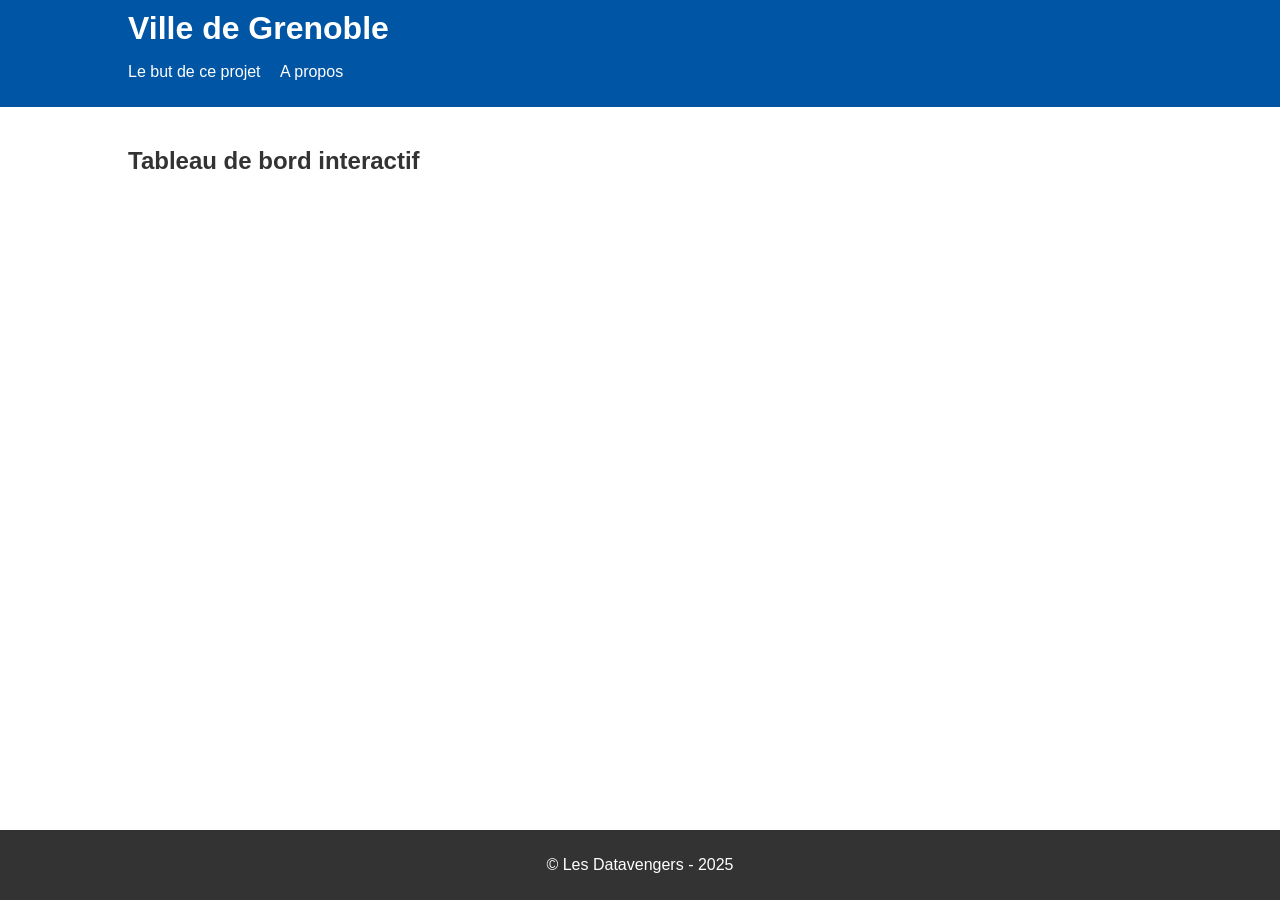
==== index.html @ e3bc82d9 "modif" ====
<!DOCTYPE html>
<html lang="fr">
<head>
    <meta charset="UTF-8">
    <title>Tableau de bord - Ville de Grenoble</title>
    <link rel="stylesheet" href="styles.css">
    <!-- Intégration de l'API d'intégration de Tableau -->
    <script type="text/javascript" src="https://public.tableau.com/javascripts/api/tableau.embedding.3.latest.min.js"></script>
</head>
<body>
    <header>
        <div class="container">
            <h1>Ville de Grenoble</h1>
            <nav>
                <ul>
                    <li><a href="#">Le but de ce projet</a></li>
                    <li><a href="#">A propos</a></li>
                </ul>
            </nav>
        </div>
    </header>
    <main>
        <div class="container">
            <h2>Tableau de bord interactif</h2>
            <!-- Conteneur pour le tableau de bord Tableau -->
            <div id="tableauViz"></div>
        </div>
    </main>
    <footer>
        <div class="container">
            <p>&copy; Les Datavengers - 2025</p>
        </div>
    </footer>

    <script type="text/javascript">
        // URL du tableau de bord publié sur Tableau Public ou votre serveur Tableau
        var tableauUrl = "URL_DU_TABLEAU_DE_BORD";

        var options = {
            hideTabs: true,
            hideToolbar: true,
            width: "100%",
            height: "600px"
        };

        var vizContainer = document.getElementById("tableauViz");
        var viz = new tableau.Viz(vizContainer, tableauUrl, options);
    </script>
</body>
</html>
---- styles.css ----
body {
    font-family: Arial, sans-serif; /* Remplacez par la police utilisée sur le site de Grenoble */
    margin: 0;
    padding: 0;
    color: #333;
}

header {
    background-color: #0055A4; /* Couleur principale du site de Grenoble */
    color: #fff;
    padding: 10px 0;
}

.container {
    width: 80%;
    margin: 0 auto;
}

h1 {
    margin: 0;
    font-size: 2em;
}

nav ul {
    list-style: none;
    padding: 0;
}

nav ul li {
    display: inline;
    margin-right: 15px;
}

nav ul li a {
    color: #fff;
    text-decoration: none;
}

main {
    padding: 20px 0;
}

footer {
    background-color: #333;
    color: #fff;
    text-align: center;
    padding: 10px 0;
    position: fixed;
    width: 100%;
    bottom: 0;
}
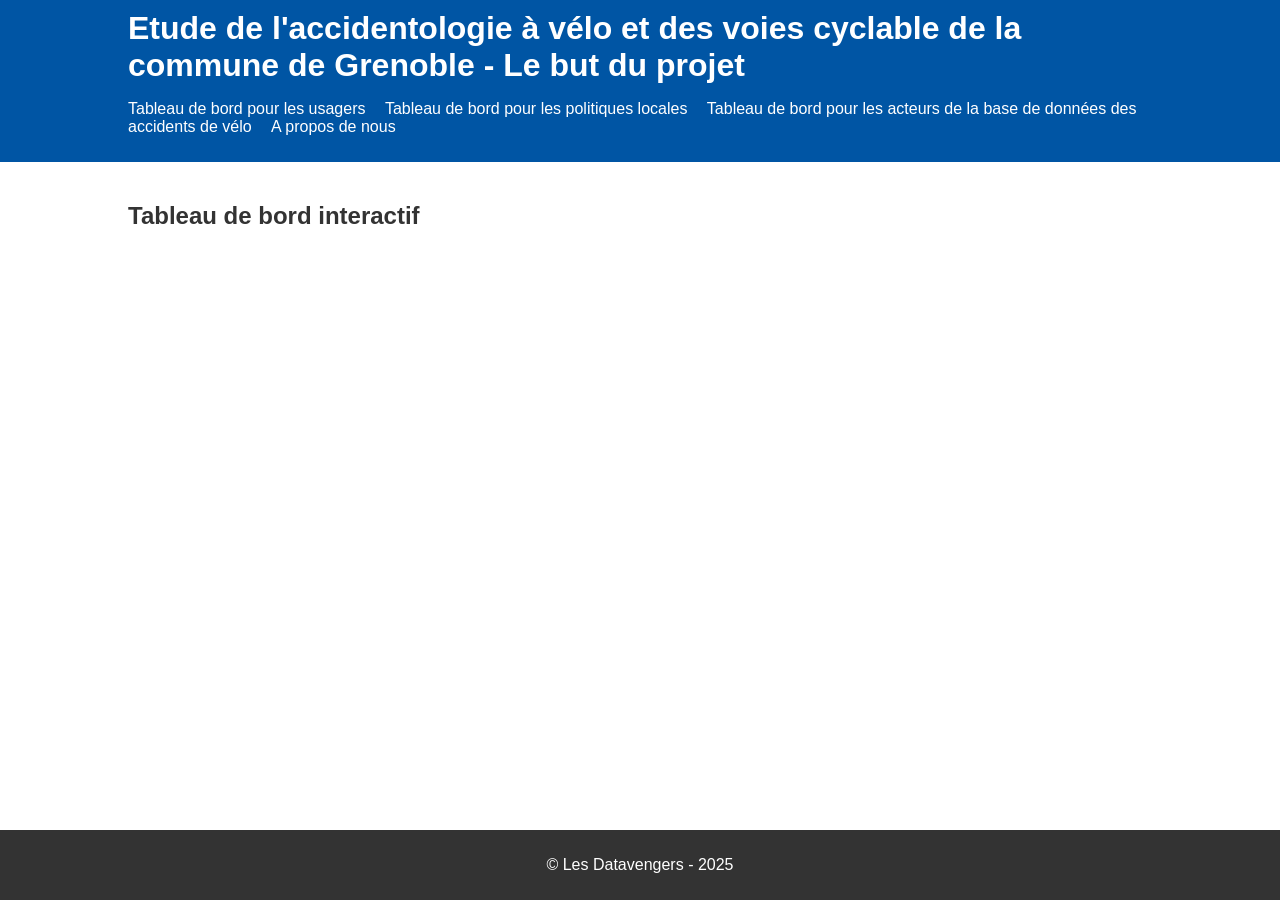
==== commit f6a4480b: "ajout features" ====
--- a/index.html
+++ b/index.html
@@ -2,7 +2,7 @@
 <html lang="fr">
 <head>
     <meta charset="UTF-8">
-    <title>Tableau de bord - Ville de Grenoble</title>
+    <title>Tableau de bord - Commune de Grenoble</title>
     <link rel="stylesheet" href="styles.css">
     <!-- Intégration de l'API d'intégration de Tableau -->
     <script type="text/javascript" src="https://public.tableau.com/javascripts/api/tableau.embedding.3.latest.min.js"></script>
@@ -10,11 +10,13 @@
 <body>
     <header>
         <div class="container">
-            <h1>Ville de Grenoble</h1>
+            <h1>Etude de l'accidentologie à vélo et des voies cyclable de la commune de Grenoble - Le but du projet</h1>
             <nav>
                 <ul>
-                    <li><a href="#">Le but de ce projet</a></li>
-                    <li><a href="#">A propos</a></li>
+                    <li><a href="#">Tableau de bord pour les usagers</a></li>
+                    <li><a href="#">Tableau de bord pour les politiques locales</a></li>
+                    <li><a href="#">Tableau de bord pour les acteurs de la base de données des accidents de vélo</a></li>
+                    <li><a href="#">A propos de nous</a></li>
                 </ul>
             </nav>
         </div>
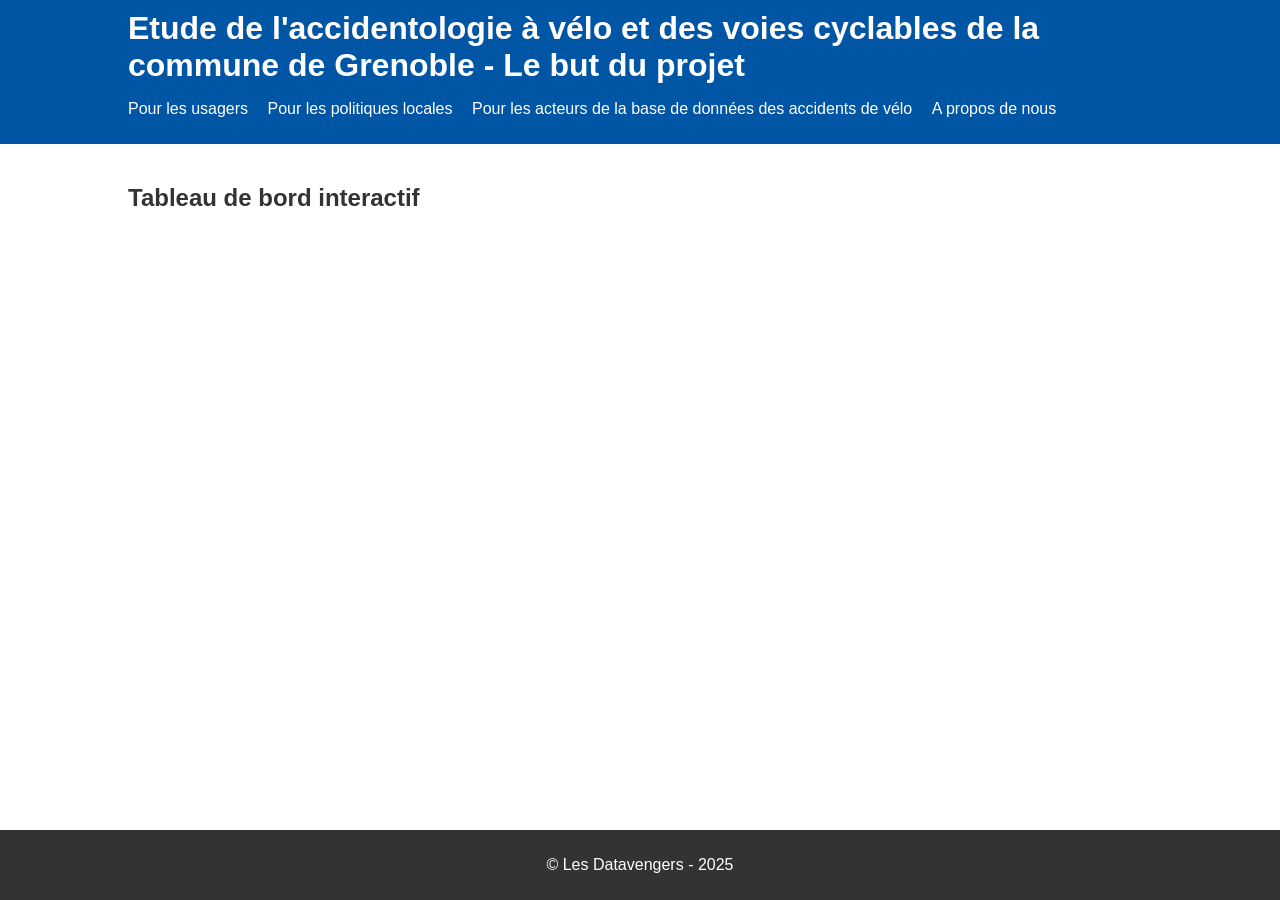
==== commit aa0b3726: "a" ====
--- a/index.html
+++ b/index.html
@@ -10,12 +10,12 @@
 <body>
     <header>
         <div class="container">
-            <h1>Etude de l'accidentologie à vélo et des voies cyclable de la commune de Grenoble - Le but du projet</h1>
+            <h1>Etude de l'accidentologie à vélo et des voies cyclables de la commune de Grenoble - Le but du projet</h1>
             <nav>
                 <ul>
-                    <li><a href="#">Tableau de bord pour les usagers</a></li>
-                    <li><a href="#">Tableau de bord pour les politiques locales</a></li>
-                    <li><a href="#">Tableau de bord pour les acteurs de la base de données des accidents de vélo</a></li>
+                    <li><a href="#">Pour les usagers</a></li>
+                    <li><a href="#">Pour les politiques locales</a></li>
+                    <li><a href="#">Pour les acteurs de la base de données des accidents de vélo</a></li>
                     <li><a href="#">A propos de nous</a></li>
                 </ul>
             </nav>
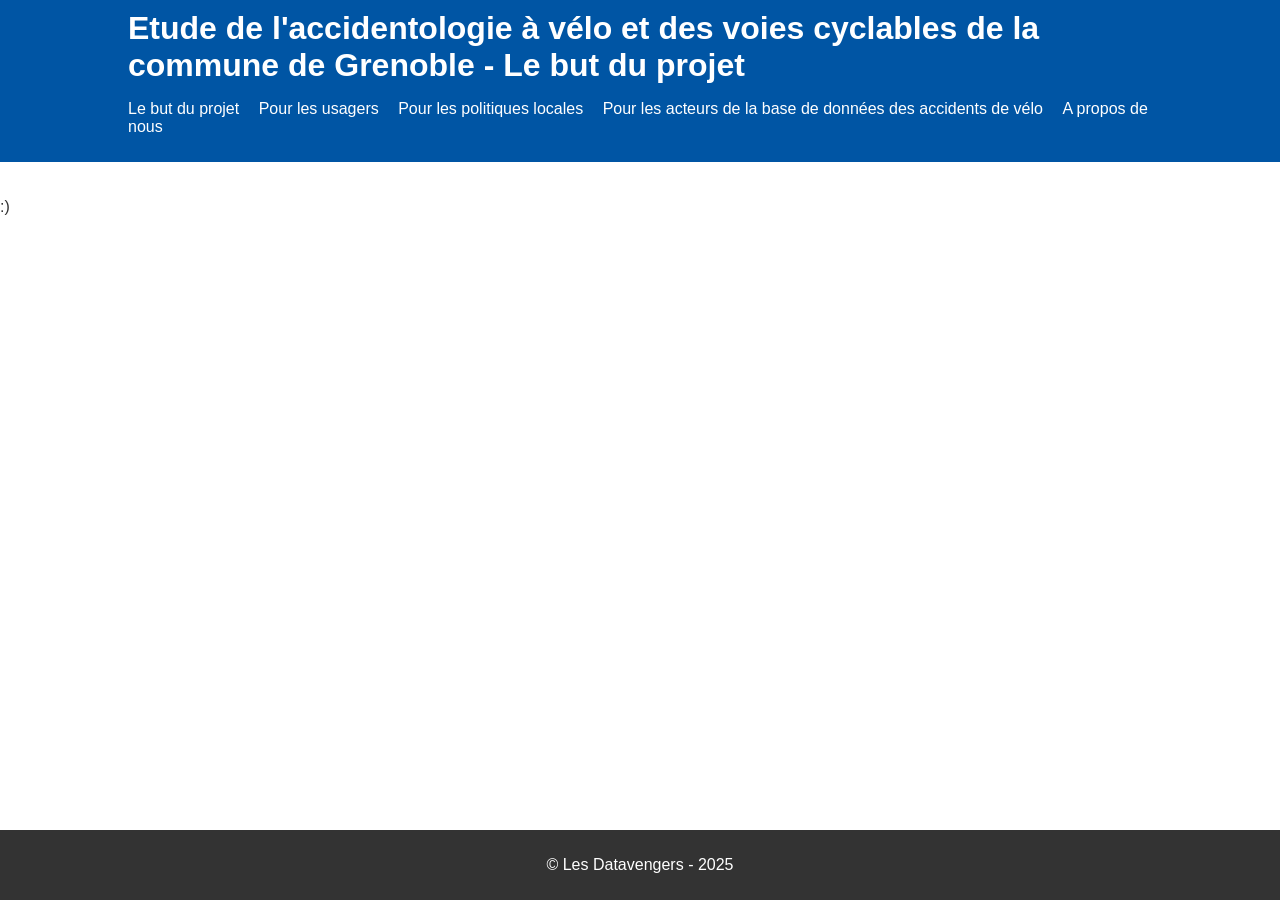
==== commit 19a14773: "testent" ====
--- a/index.html
+++ b/index.html
@@ -13,40 +13,22 @@
             <h1>Etude de l'accidentologie à vélo et des voies cyclables de la commune de Grenoble - Le but du projet</h1>
             <nav>
                 <ul>
-                    <li><a href="#">Pour les usagers</a></li>
-                    <li><a href="#">Pour les politiques locales</a></li>
-                    <li><a href="#">Pour les acteurs de la base de données des accidents de vélo</a></li>
-                    <li><a href="#">A propos de nous</a></li>
+                    <li><a href="index.html">Le but du projet</a></li>
+                    <li><a href="usagers.html">Pour les usagers</a></li>
+                    <li><a href="pol_lo.html">Pour les politiques locales</a></li>
+                    <li><a href="bdd.html">Pour les acteurs de la base de données des accidents de vélo</a></li>
+                    <li><a href="apropos.html">A propos de nous</a></li>
                 </ul>
             </nav>
         </div>
     </header>
     <main>
-        <div class="container">
-            <h2>Tableau de bord interactif</h2>
-            <!-- Conteneur pour le tableau de bord Tableau -->
-            <div id="tableauViz"></div>
-        </div>
+        <p>:)</p>
     </main>
     <footer>
         <div class="container">
             <p>&copy; Les Datavengers - 2025</p>
         </div>
     </footer>
-
-    <script type="text/javascript">
-        // URL du tableau de bord publié sur Tableau Public ou votre serveur Tableau
-        var tableauUrl = "URL_DU_TABLEAU_DE_BORD";
-
-        var options = {
-            hideTabs: true,
-            hideToolbar: true,
-            width: "100%",
-            height: "600px"
-        };
-
-        var vizContainer = document.getElementById("tableauViz");
-        var viz = new tableau.Viz(vizContainer, tableauUrl, options);
-    </script>
 </body>
 </html>
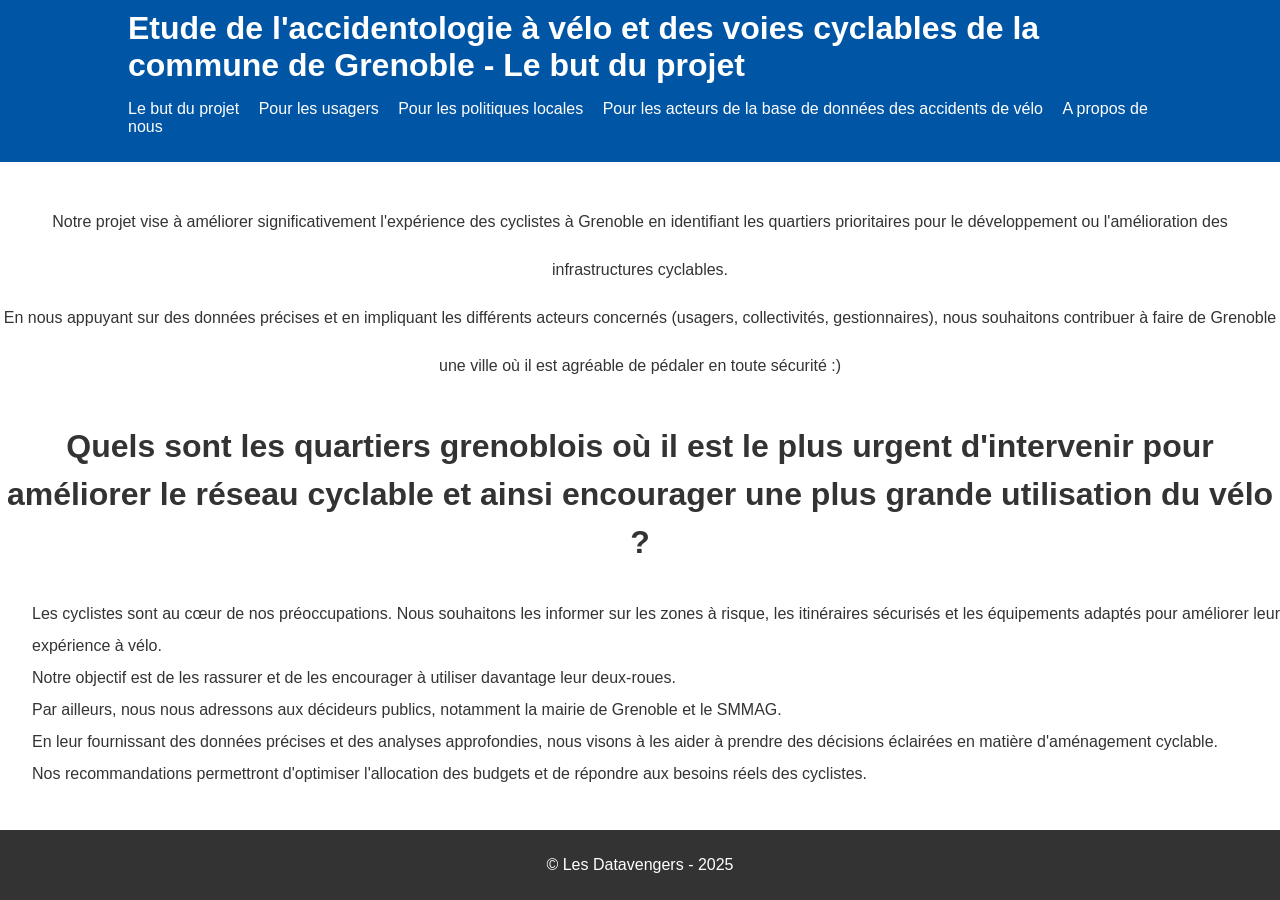
==== commit 79a1a516: "Ajout Intro sur les pages et debut style" ====
--- a/index.html
+++ b/index.html
@@ -14,16 +14,39 @@
             <nav>
                 <ul>
                     <li><a href="index.html">Le but du projet</a></li>
+                    <!-- expliquer le but du projet, présenter le contexte, les cibles (intro du livrable) tout ce 
+                     qu'il y a sur le rapport -->
                     <li><a href="usagers.html">Pour les usagers</a></li>
+                    <!-- Importation du tdb Tableau pour les usagers + interprétation et recommandations -->
                     <li><a href="pol_lo.html">Pour les politiques locales</a></li>
+                    <!-- Importation du tdb Tableau pour les politiques locales + interprétation et recommandations -->
                     <li><a href="bdd.html">Pour les acteurs de la base de données des accidents de vélo</a></li>
+                    <!-- Importation du tdb Tableau pour les accidents + interprétation et recommandations -->
                     <li><a href="apropos.html">A propos de nous</a></li>
+                    <!-- Présenter qui on est, le contexte de pourquoi on fait ça -->
                 </ul>
             </nav>
         </div>
     </header>
     <main>
-        <p>:)</p>
+        <div class="intro">
+            <p></p>
+            Notre projet vise à améliorer significativement l'expérience des cyclistes à Grenoble en identifiant 
+            les quartiers prioritaires pour le développement ou l'amélioration des infrastructures cyclables. <br> En nous appuyant 
+            sur des données précises et en impliquant les différents acteurs concernés (usagers, collectivités, gestionnaires), 
+            nous souhaitons contribuer à faire de Grenoble une ville où il est agréable de pédaler en toute sécurité :)
+        </div>
+
+        <div class="contexte">
+            <p>Quels sont les quartiers grenoblois où il est le plus urgent d'intervenir pour améliorer le réseau cyclable et ainsi encourager une plus grande utilisation du vélo ?</p>
+        </div>
+        <div class="ciblesObjectifs">
+            Les cyclistes sont au cœur de nos préoccupations. Nous souhaitons les informer sur les zones à risque, 
+            les itinéraires sécurisés et les équipements adaptés pour améliorer leur expérience à vélo. <br>Notre objectif est de les rassurer et de les encourager à utiliser davantage leur deux-roues.
+            <br>Par ailleurs, nous nous adressons aux décideurs publics, notamment la mairie de Grenoble et le SMMAG.
+            <br>En leur fournissant des données précises et des analyses approfondies, nous visons à les aider à prendre 
+            des décisions éclairées en matière d'aménagement cyclable. <br>Nos recommandations permettront d'optimiser l'allocation des budgets et de répondre aux besoins réels des cyclistes.
+        </div>
     </main>
     <footer>
         <div class="container">
--- a/styles.css
+++ b/styles.css
@@ -35,7 +35,10 @@
     color: #fff;
     text-decoration: none;
 }
-
+nav ul li a:hover {
+    color: #fff;
+    text-decoration: underline;
+}
 main {
     padding: 20px 0;
 }
@@ -48,4 +51,29 @@
     position: fixed;
     width: 100%;
     bottom: 0;
+}
+
+.tableauPlaceholder{
+width: 100%;
+margin: auto;
+}
+
+.intro{
+    text-align: center;
+    line-height: 3;
+    font-weight: 500;
+}
+
+.contexte{
+    text-align: center;
+    line-height: 1.5;
+    font-weight: 700;
+    font-size: 2rem;
+}
+
+.ciblesObjectifs{
+    text-align: justify;
+    margin-left: 2rem;
+    line-height: 2;
+    font-weight: 500;
 }
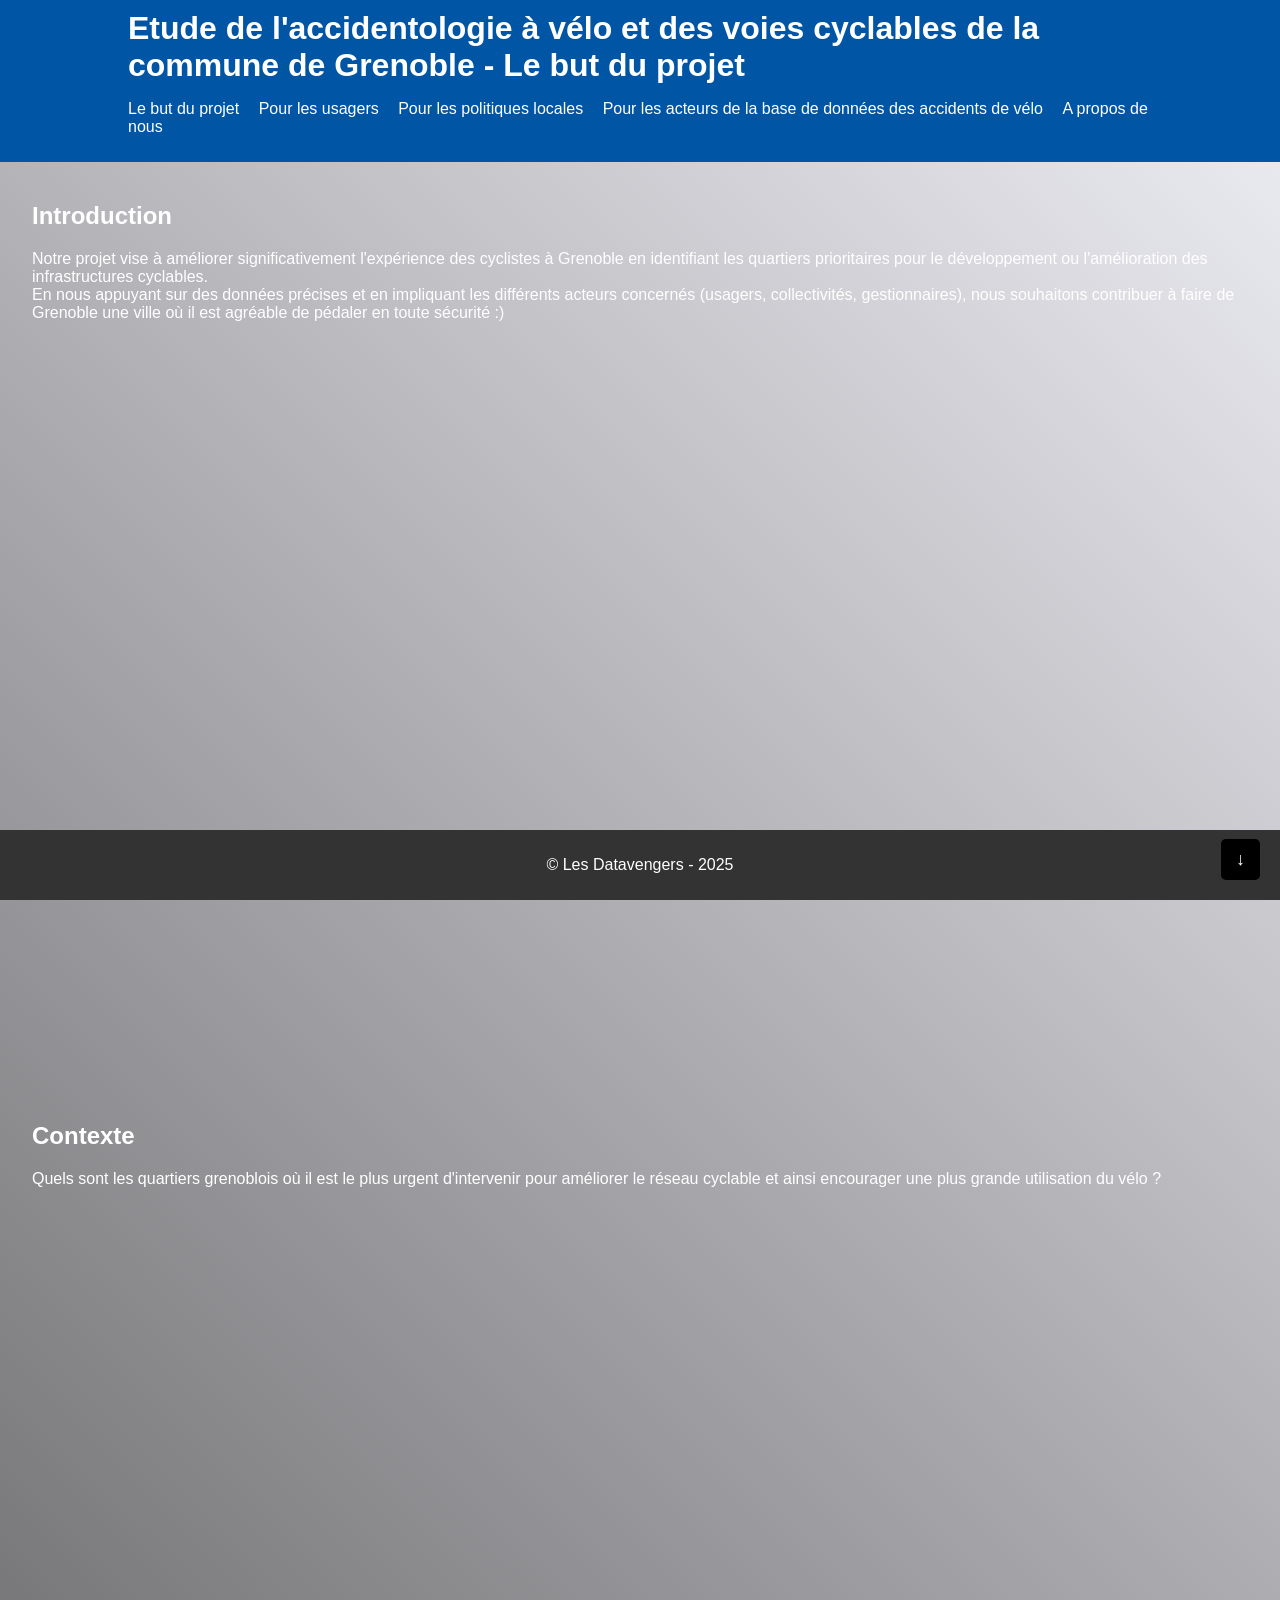
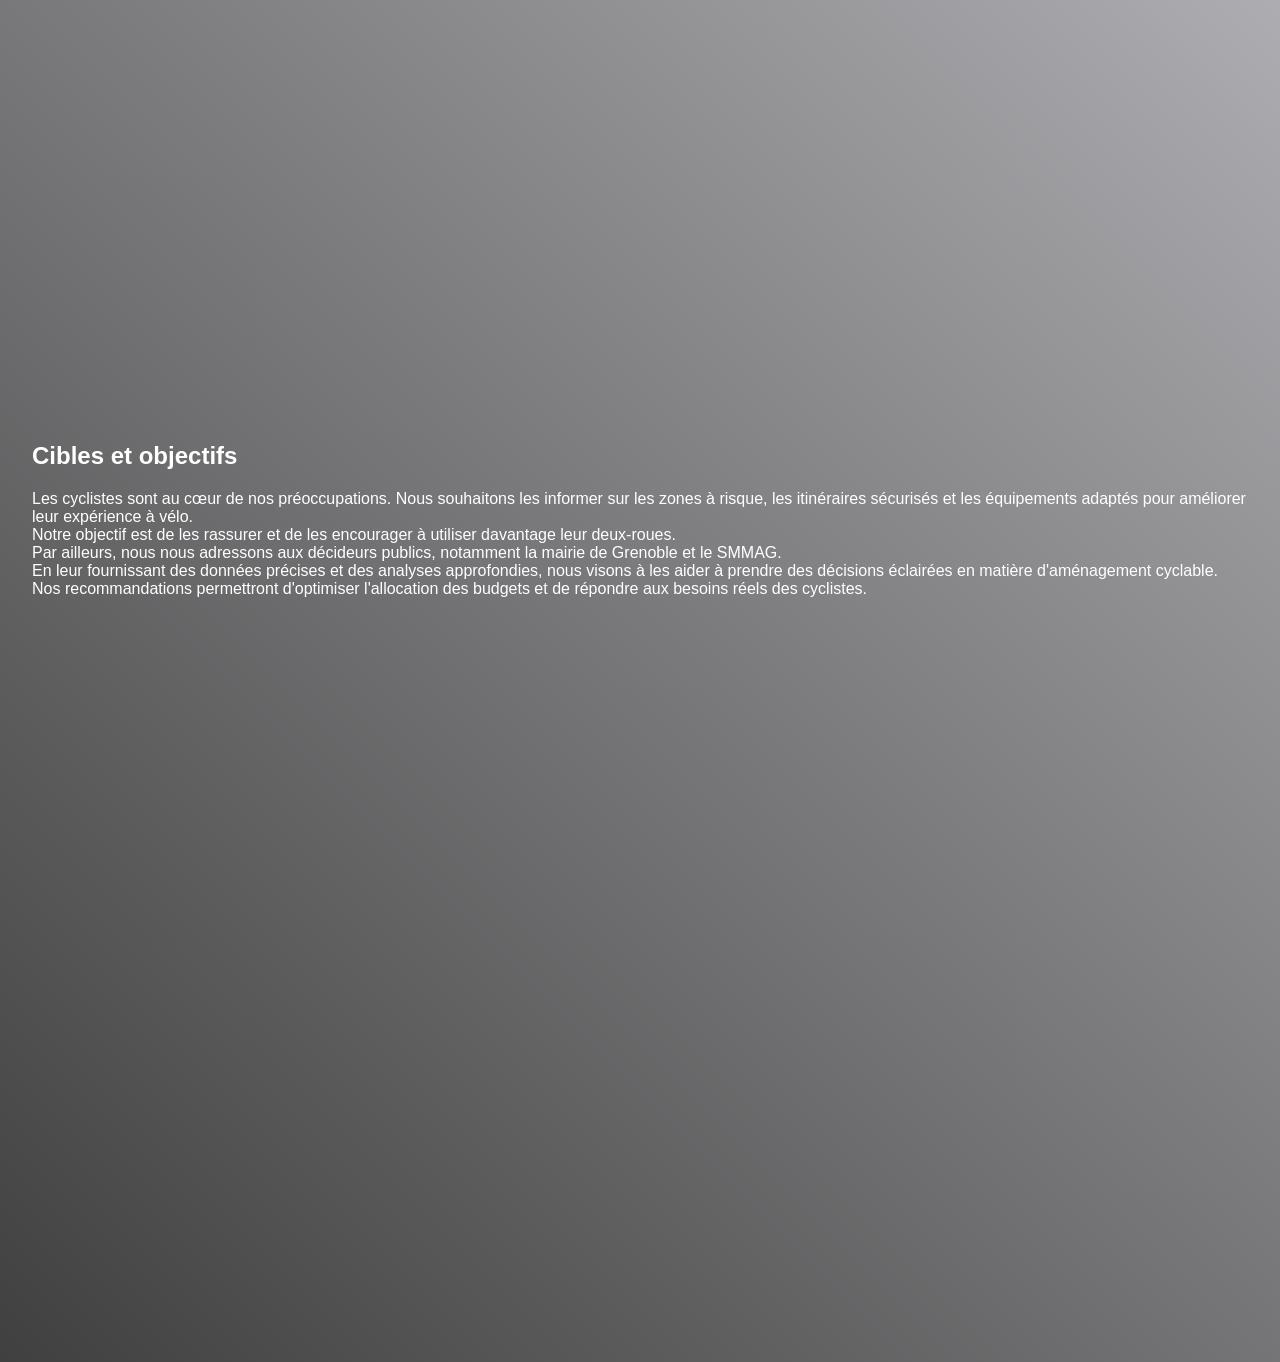
==== commit aada7bab: "ajout début scroll, début style css" ====
--- a/index.html
+++ b/index.html
@@ -6,6 +6,7 @@
     <link rel="stylesheet" href="styles.css">
     <!-- Intégration de l'API d'intégration de Tableau -->
     <script type="text/javascript" src="https://public.tableau.com/javascripts/api/tableau.embedding.3.latest.min.js"></script>
+    <script src="script.js"></script>
 </head>
 <body>
     <header>
@@ -29,24 +30,41 @@
         </div>
     </header>
     <main>
-        <div class="intro">
-            <p></p>
-            Notre projet vise à améliorer significativement l'expérience des cyclistes à Grenoble en identifiant 
-            les quartiers prioritaires pour le développement ou l'amélioration des infrastructures cyclables. <br> En nous appuyant 
-            sur des données précises et en impliquant les différents acteurs concernés (usagers, collectivités, gestionnaires), 
-            nous souhaitons contribuer à faire de Grenoble une ville où il est agréable de pédaler en toute sécurité :)
-        </div>
-
-        <div class="contexte">
-            <p>Quels sont les quartiers grenoblois où il est le plus urgent d'intervenir pour améliorer le réseau cyclable et ainsi encourager une plus grande utilisation du vélo ?</p>
-        </div>
-        <div class="ciblesObjectifs">
-            Les cyclistes sont au cœur de nos préoccupations. Nous souhaitons les informer sur les zones à risque, 
-            les itinéraires sécurisés et les équipements adaptés pour améliorer leur expérience à vélo. <br>Notre objectif est de les rassurer et de les encourager à utiliser davantage leur deux-roues.
-            <br>Par ailleurs, nous nous adressons aux décideurs publics, notamment la mairie de Grenoble et le SMMAG.
-            <br>En leur fournissant des données précises et des analyses approfondies, nous visons à les aider à prendre 
-            des décisions éclairées en matière d'aménagement cyclable. <br>Nos recommandations permettront d'optimiser l'allocation des budgets et de répondre aux besoins réels des cyclistes.
-        </div>
+        <section class="part">
+        <div class="card">
+            <div class="card-body">
+                <h2>Introduction</h2>
+                <p>
+                Notre projet vise à améliorer significativement l'expérience des cyclistes à Grenoble en identifiant 
+                les quartiers prioritaires pour le développement ou l'amélioration des infrastructures cyclables. <br> En nous appuyant 
+                sur des données précises et en impliquant les différents acteurs concernés (usagers, collectivités, gestionnaires), 
+                nous souhaitons contribuer à faire de Grenoble une ville où il est agréable de pédaler en toute sécurité :)</p>
+            </div>
+        </div>        
+        </section>
+        <section class="part">
+            <div class="card">
+                <div class="card-body">
+                    <h2>Contexte</h2>
+                    <p>Quels sont les quartiers grenoblois où il est le plus urgent d'intervenir pour améliorer le réseau cyclable et ainsi encourager une plus grande utilisation du vélo ?</p>
+                </div>
+            </div>
+        </section>
+        <section class="part">
+            <div class="card">
+                <div class="card-body">
+                    <h2>Cibles et objectifs</h2>
+                    <p>
+                    Les cyclistes sont au cœur de nos préoccupations. Nous souhaitons les informer sur les zones à risque, 
+                    les itinéraires sécurisés et les équipements adaptés pour améliorer leur expérience à vélo. <br>Notre objectif est de les rassurer et de les encourager à utiliser davantage leur deux-roues.
+                    <br>Par ailleurs, nous nous adressons aux décideurs publics, notamment la mairie de Grenoble et le SMMAG.
+                    <br>En leur fournissant des données précises et des analyses approfondies, nous visons à les aider à prendre 
+                    des décisions éclairées en matière d'aménagement cyclable. <br>Nos recommandations permettront d'optimiser l'allocation des budgets et de répondre aux besoins réels des cyclistes.
+                    </p>
+                </div>
+            </div>
+        
+        </section>
     </main>
     <footer>
         <div class="container">
--- a/styles.css
+++ b/styles.css
@@ -2,8 +2,9 @@
     font-family: Arial, sans-serif; /* Remplacez par la police utilisée sur le site de Grenoble */
     margin: 0;
     padding: 0;
-    color: #333;
-}
+    /*color: #333;*/
+    color:#fff;
+    background: linear-gradient(225deg, #efeff6 0%, #404040 100%);
 
 header {
     background-color: #0055A4; /* Couleur principale du site de Grenoble */
@@ -76,4 +77,26 @@
     margin-left: 2rem;
     line-height: 2;
     font-weight: 500;
+}
+
+html {
+    scroll-behavior: smooth;
+}
+
+.part {
+    height: 100vh;
+    opacity: 0;
+    transform: translateY(20px);
+    transition: opacity 0.6s ease-out, transform 0.6s ease-out;
+}
+
+.part.visible {
+    opacity: 1;
+    transform: translateY(0);
+}
+
+.part div {
+    height: 80vh;
+    width: 95vw;
+    margin: auto;
 }
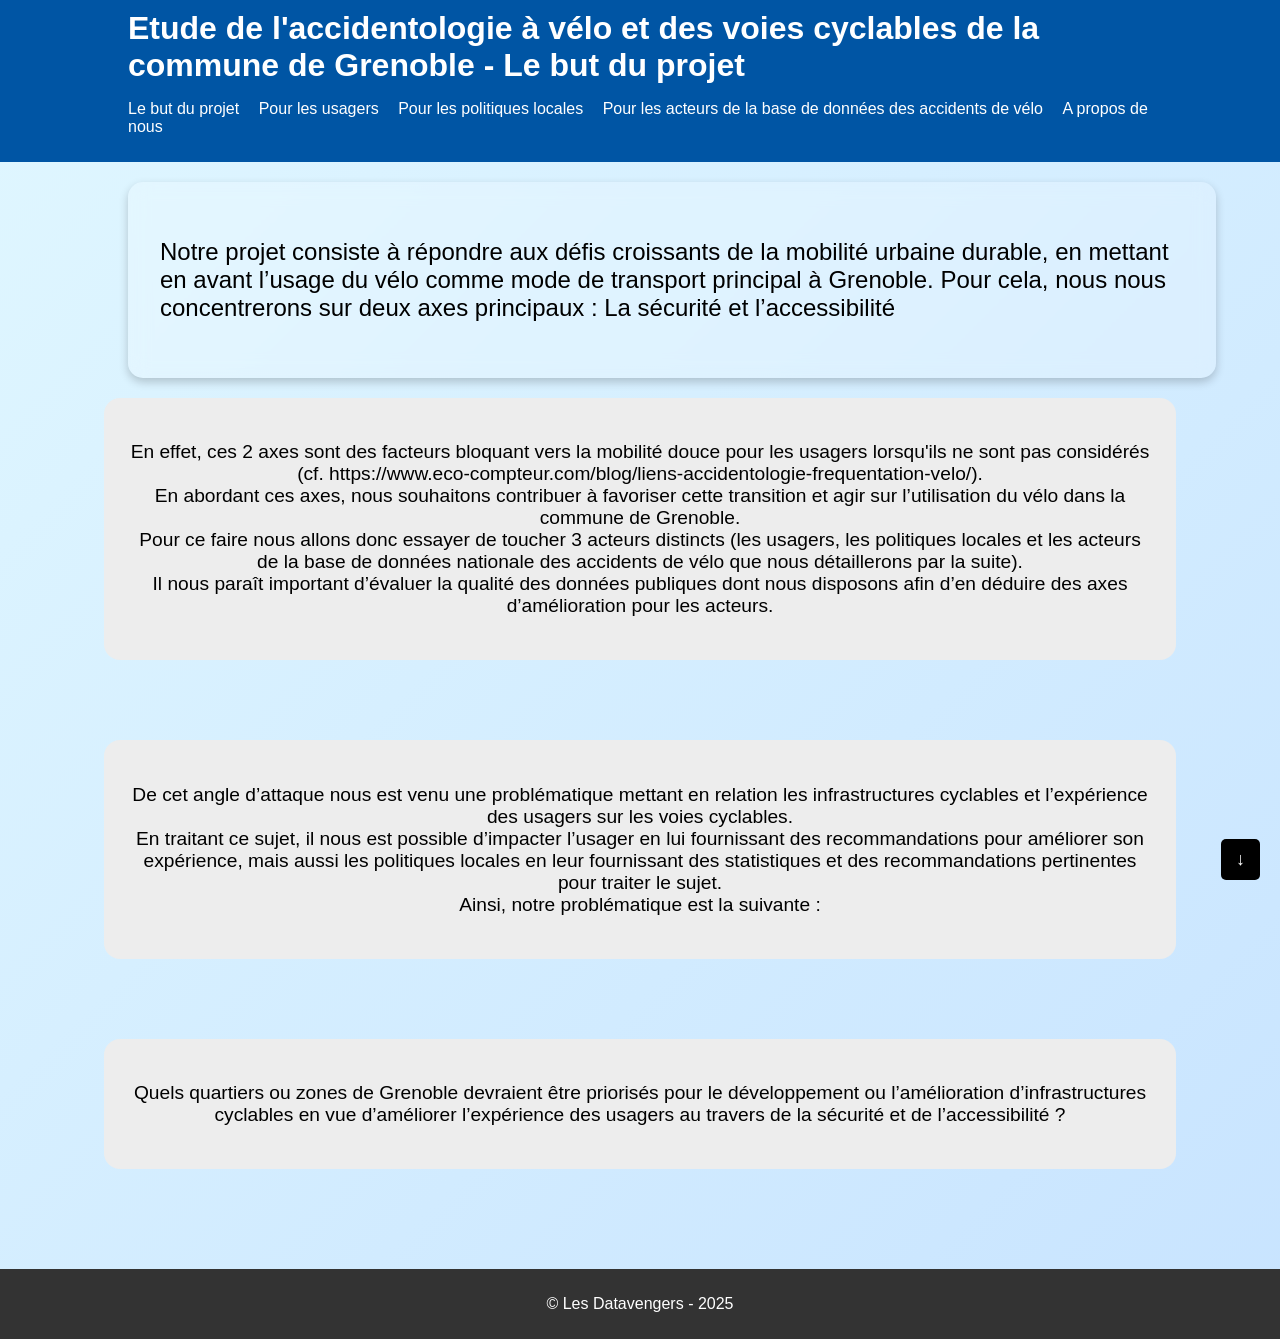
==== commit 95f995cc: "version stashed" ====
--- a/index.html
+++ b/index.html
@@ -33,37 +33,25 @@
         <section class="part">
         <div class="card">
             <div class="card-body">
-                <h2>Introduction</h2>
-                <p>
-                Notre projet vise à améliorer significativement l'expérience des cyclistes à Grenoble en identifiant 
-                les quartiers prioritaires pour le développement ou l'amélioration des infrastructures cyclables. <br> En nous appuyant 
-                sur des données précises et en impliquant les différents acteurs concernés (usagers, collectivités, gestionnaires), 
-                nous souhaitons contribuer à faire de Grenoble une ville où il est agréable de pédaler en toute sécurité :)</p>
+                <div><p>Notre projet consiste à répondre aux défis croissants de la mobilité urbaine durable, en mettant en avant l’usage du vélo comme mode de transport principal à Grenoble. 
+                    Pour cela, nous nous concentrerons sur deux axes principaux : La sécurité et l’accessibilité</p></div>                
             </div>
         </div>        
-        </section>
-        <section class="part">
-            <div class="card">
-                <div class="card-body">
-                    <h2>Contexte</h2>
-                    <p>Quels sont les quartiers grenoblois où il est le plus urgent d'intervenir pour améliorer le réseau cyclable et ainsi encourager une plus grande utilisation du vélo ?</p>
-                </div>
-            </div>
-        </section>
-        <section class="part">
-            <div class="card">
-                <div class="card-body">
-                    <h2>Cibles et objectifs</h2>
-                    <p>
-                    Les cyclistes sont au cœur de nos préoccupations. Nous souhaitons les informer sur les zones à risque, 
-                    les itinéraires sécurisés et les équipements adaptés pour améliorer leur expérience à vélo. <br>Notre objectif est de les rassurer et de les encourager à utiliser davantage leur deux-roues.
-                    <br>Par ailleurs, nous nous adressons aux décideurs publics, notamment la mairie de Grenoble et le SMMAG.
-                    <br>En leur fournissant des données précises et des analyses approfondies, nous visons à les aider à prendre 
-                    des décisions éclairées en matière d'aménagement cyclable. <br>Nos recommandations permettront d'optimiser l'allocation des budgets et de répondre aux besoins réels des cyclistes.
-                    </p>
-                </div>
-            </div>
-        
+        <div class="coms">
+            <p>En effet, ces 2 axes sont des facteurs bloquant vers la mobilité douce pour les usagers lorsqu'ils ne sont pas considérés (cf. https://www.eco-compteur.com/blog/liens-accidentologie-frequentation-velo/). 
+                <br>En abordant ces axes, nous souhaitons contribuer à favoriser cette transition et agir sur l’utilisation du vélo dans la commune de Grenoble. 
+                <br>Pour ce faire nous allons donc essayer de toucher 3 acteurs distincts (les usagers, les politiques locales et les acteurs de la base de données nationale des accidents de vélo que nous détaillerons par la suite). 
+                <br>Il nous paraît important d’évaluer la qualité des données publiques dont nous disposons afin d’en déduire des axes d’amélioration pour les acteurs.</p>
+        </div>
+        <div class="coms">
+            <p>De cet angle d’attaque nous est venu une problématique mettant en relation les infrastructures cyclables et l’expérience des usagers sur les voies cyclables. 
+                <br>En traitant ce sujet, il nous est possible d’impacter l’usager en lui fournissant des recommandations pour améliorer son expérience, 
+                mais aussi les politiques locales en leur fournissant des statistiques et des recommandations pertinentes pour traiter le sujet. 
+                <br>Ainsi, notre problématique est la suivante :</p>
+        </div>
+        <div class="coms">
+            <p>Quels quartiers ou zones de Grenoble devraient être priorisés pour le développement ou l’amélioration d’infrastructures cyclables en vue d’améliorer l’expérience des usagers au travers de la sécurité et de l’accessibilité ?</p>
+        </div>
         </section>
     </main>
     <footer>
--- a/styles.css
+++ b/styles.css
@@ -4,7 +4,16 @@
     padding: 0;
     /*color: #333;*/
     color:#fff;
-    background: linear-gradient(225deg, #efeff6 0%, #404040 100%);
+    background: linear-gradient(135deg, #e0f7ff, #80aaff);
+    background-size: 400% 400%;
+    animation: gradientBG 20s ease infinite;
+}
+
+@keyframes gradientBG {
+    0% { background-position: 0% 50%; }
+    50% { background-position: 100% 50%; }
+    100% { background-position: 0% 50%; }
+}
 
 header {
     background-color: #0055A4; /* Couleur principale du site de Grenoble */
@@ -49,14 +58,23 @@
     color: #fff;
     text-align: center;
     padding: 10px 0;
-    position: fixed;
+    /* position: fixed; */
     width: 100%;
     bottom: 0;
 }
 
 .tableauPlaceholder{
-width: 100%;
-margin: auto;
+    width: 100%;
+    height: 100%;
+    display: flex;
+    justify-content: center;
+    align-items: center;
+}
+
+.tableauViz {
+    width: 100%;
+    max-width: 100%;
+    height: auto;
 }
 
 .intro{
@@ -84,7 +102,8 @@
 }
 
 .part {
-    height: 100vh;
+    /* height: 100vh; */
+    min-height: 100vh;
     opacity: 0;
     transform: translateY(20px);
     transition: opacity 0.6s ease-out, transform 0.6s ease-out;
@@ -95,8 +114,144 @@
     transform: translateY(0);
 }
 
-.part div {
-    height: 80vh;
-    width: 95vw;
-    margin: auto;
+
+/* .card-body {
+    background-color: #333333ee;
+    padding: 2rem;
+    border-radius: 1rem;
+    width: 100%;
+    height: 60vh;
+    box-shadow: 2px 7px 13px 0px #333;
+} */
+
+
+.card {
+    width: 80%;
+    margin: auto;
+}
+.team-section {
+    display: flex;
+    justify-content: center;
+    flex-wrap: wrap;
+    margin-top: 100px;
+}
+
+.team-member {
+    flex-basis: 20%;
+    text-align: center;
+    margin-left: 10px;
+    margin-right: 10px;
+    margin-bottom: 20px;
+}
+
+.team-member img {
+    width: 60%;
+    height: auto;
+    border-radius: 50%;
+}
+
+.team-member p {
+    font-weight: bold;
+    margin-top: 10px;
+}
+
+.commentary {
+    display: block;
+    margin-left: auto;
+    margin-right: auto;
+    margin-top: 50px;
+    margin-bottom: 100px;
+    text-align: center;
+    width: 50%;
+    background-color: #f9f9f9; /* Couleur de fond des commentaires */
+    box-shadow: 2px 2px 5px rgba(0,0,0,0.1); /* Ombre portée pour un effet subtil */
+    font-size: 22px; /* Taille de la police du texte */
+    color: #333;
+}
+
+.card-body {
+    width: 100%;
+    height: 200px;
+    padding: 2rem;
+    background: rgba(255, 255, 255, 0.2);
+    backdrop-filter: blur(10px);
+    -webkit-backdrop-filter: blur(10px);
+    border-radius: 15px;
+    box-shadow: 0 4px 10px rgba(0, 0, 0, 0.2);
+    display: flex;
+    justify-content: center;
+    align-items: center;
+    color: white;
+    font-size: 1.5rem;
+    font-weight: bold;
+    height: auto;
+    /* min-height: 600px; */
+}
+
+.tabviz {
+    margin: auto;
+    display: grid;
+}
+
+.tabviz h2{
+    font-size: 1.5rem;
+    background-color: #ffffffed;
+    padding: 0.5rem;
+    border-radius: 1rem;
+    color: #000000;
+    box-shadow: 0 4px 10px #262626;
+    font-weight: 100;
+    text-align: center;
+}
+
+.vizpart{
+    background: none;
+    background-color: #fff;
+}
+
+.coms {
+    color: #000000;
+    clear: both;
+    margin: auto;
+    margin-top: 20px;
+    text-align: center;
+    margin-bottom: 80px;
+    padding: 1.5rem;
+    background-color: #ededed;
+    max-width: 80%;
+    border-radius: 1rem;
+}
+
+.coms p{
+    font-size: 1.2rem;
+    font-weight: 100;
+}
+
+.part.vizpart {
+    display: grid;
+    grid-template-rows: auto auto;
+    gap: 20px; 
+}
+
+.part.vizpart .card .card-body {
+    /* height: 80vh !important; */
+    margin: auto;
+}
+
+.tableauPlaceholder {
+    position: relative;
+    width: 100%;
+    aspect-ratio: 1000 / 827; /* ou padding-bottom: 82.7%; */
+}
+.tableauViz {
+    position: absolute;
+    top: 0;
+    left: 0;
+    width: 100%;
+    height: 100%;
+}
+
+.card-body p, .intro{
+    color: #000000;
+    font-weight: 100;
 }
